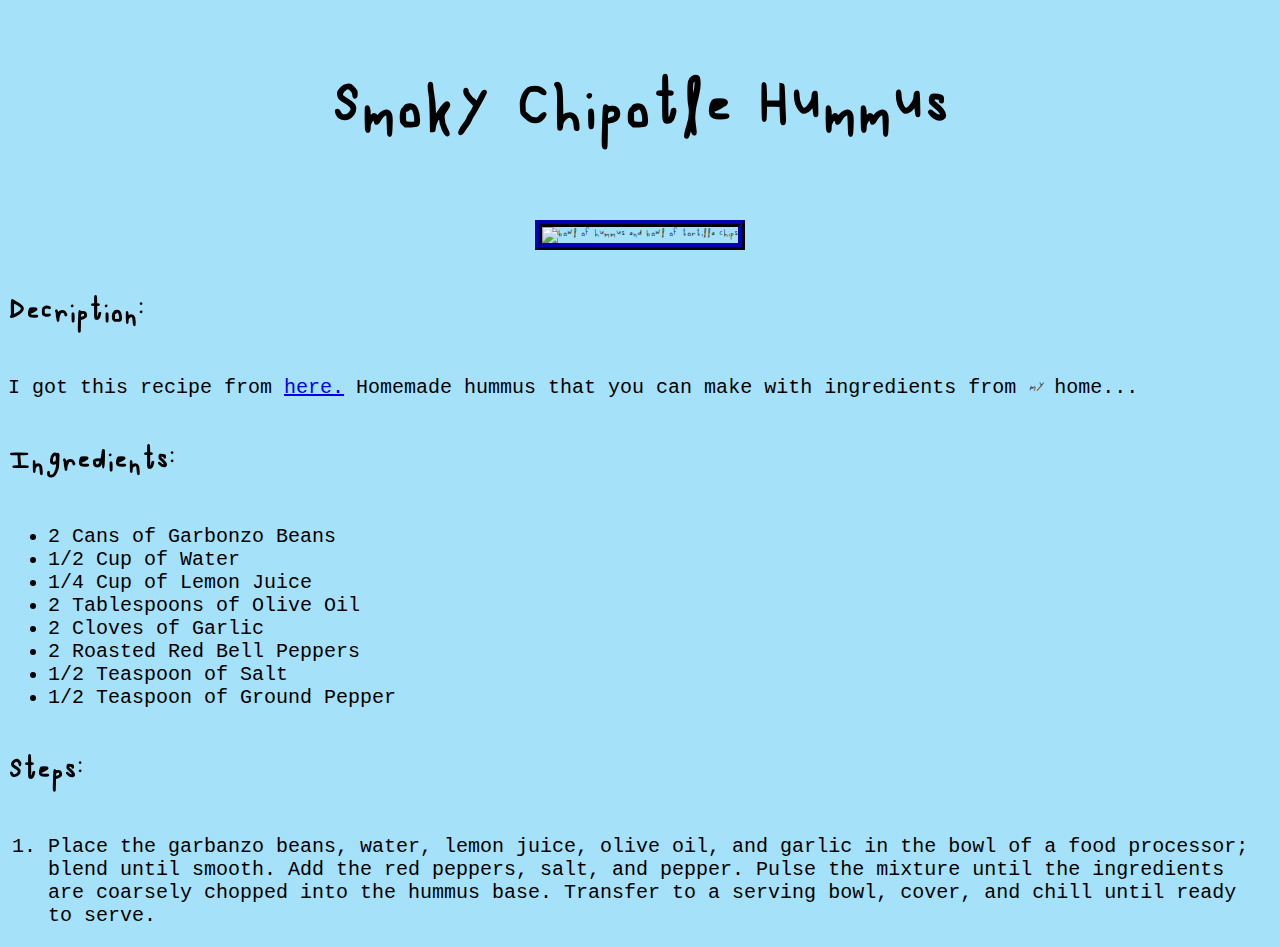
==== recipes/hummus.html @ e45e08c3 "added stylesheet" ====
<!DOCTYPE html>

<html lang="en">
    <head>
        <meta charset="UTF-8">
        <title>Smoky Chipotle Hummus</title>
        <link rel="stylesheet" href="../css/style.css">
    </head>
    <body>
        <h1>Smoky Chipotle Hummus</h1>
        <img src="https://lesleyvarone.com/wp-content/uploads/2019/04/132-1-1024x768.jpg" 
        alt="bowl of hummus and bowl of tortilla chips">
        <h2>Decription:</h2>
        <p>I got this recipe from 
            <a href="https://www.allrecipes.com/recipe/101341/smoky-chipotle-hummus/?internalSource=recipe%20hub&referringId=16967&referringContentType=Recipe%20Hub&clickId=cardslot%2045">
                here.</a>
             Homemade hummus that you can make with ingredients from <em>my</em> home...</p>
        <h2>Ingredients:</h2>
        <ul>
            <li>2 Cans of Garbonzo Beans</li>
            <li>1/2 Cup of Water</li>
            <li>1/4 Cup of Lemon Juice</li>
            <li>2 Tablespoons of Olive Oil</li>
            <li>2 Cloves of Garlic</li>
            <li>2 Roasted Red Bell Peppers</li>
            <li>1/2 Teaspoon of Salt</li>
            <li>1/2 Teaspoon of Ground Pepper</li>
        </ul>
        <h2>Steps:</h2>
        <ol>
            <li>Place the garbanzo beans, water, lemon juice, olive oil, and garlic in the 
                bowl of a food processor; blend until smooth. Add the red peppers, salt, and pepper. 
                Pulse the mixture until the ingredients are coarsely chopped into the hummus base. 
                Transfer to a serving bowl, cover, and chill until ready to serve.
            </li>
        </ol>
    </body>
</html>
---- css/style.css ----
@font-face {
    font-family: Grack;
    src: url(../fonts/Grack-Regular.ttf);
}

* {
    background-color: rgb(165, 226, 250);
    font-family: Grack, sans-serif;
    text-align: center;
}

h1 {
    font-size: 100px;
}

h2 {
    font-size: 50px;
    text-align: left;
}

p, a, ul, ol, li {
    font-size : 20px;
    text-align: left;
    font-family:'Courier New', Courier, monospace;
}

img {
    height: auto;
    width: 500px;
    border: 7px ridge rgb(1, 1, 94);  
}

#homescreen {
    font-family: Grack, sans-serif;
    text-align: center;
    font-size: 50px;
}
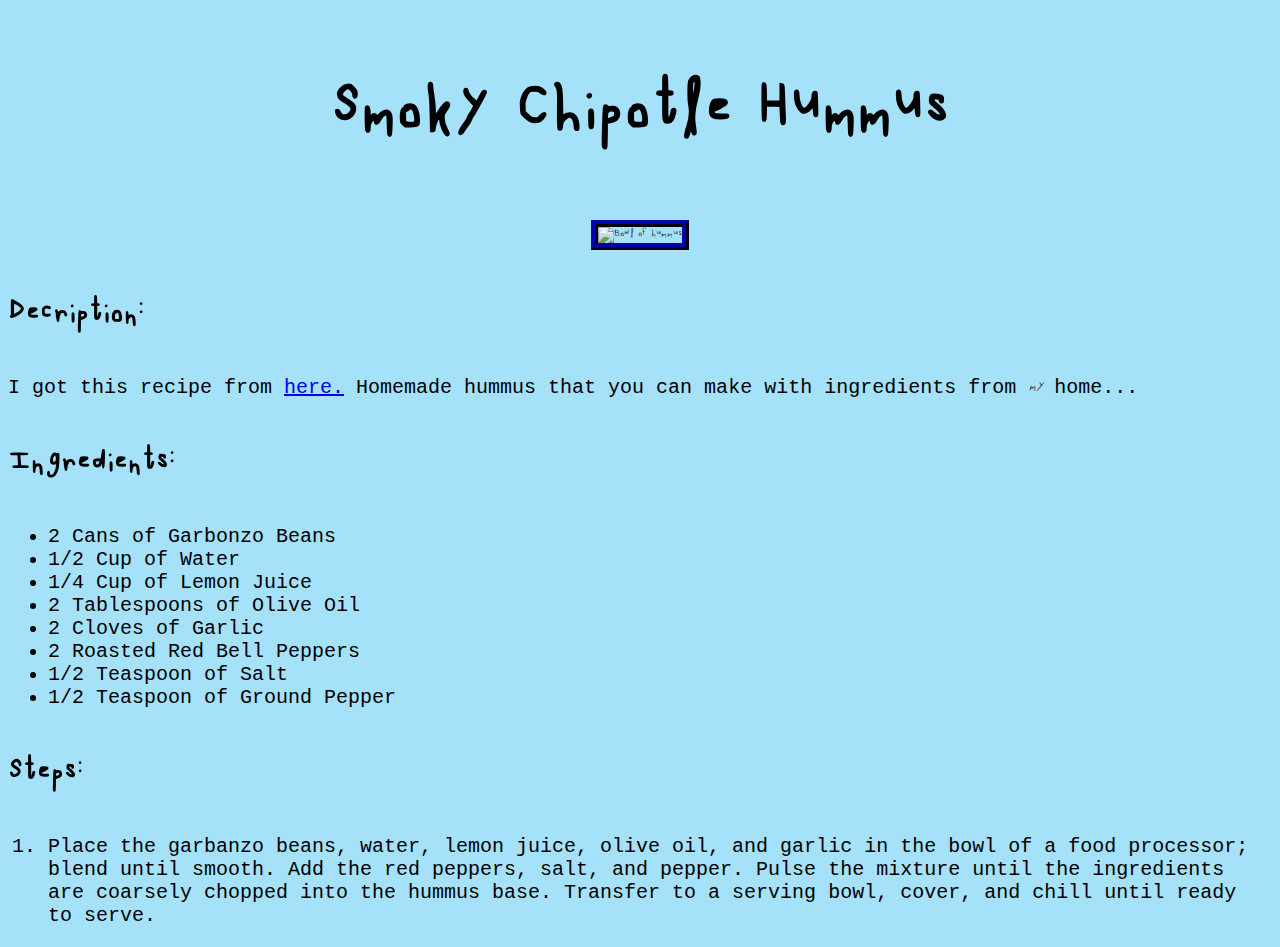
==== commit bbaedf21: "changed images to free use images" ====
--- a/recipes/hummus.html
+++ b/recipes/hummus.html
@@ -8,8 +8,8 @@
     </head>
     <body>
         <h1>Smoky Chipotle Hummus</h1>
-        <img src="https://lesleyvarone.com/wp-content/uploads/2019/04/132-1-1024x768.jpg" 
-        alt="bowl of hummus and bowl of tortilla chips">
+        <img src="https://images.pexels.com/photos/5421507/pexels-photo-5421507.jpeg?auto=compress&cs=tinysrgb&dpr=2&h=650&w=940" 
+        alt="Bowl of hummus">
         <h2>Decription:</h2>
         <p>I got this recipe from 
             <a href="https://www.allrecipes.com/recipe/101341/smoky-chipotle-hummus/?internalSource=recipe%20hub&referringId=16967&referringContentType=Recipe%20Hub&clickId=cardslot%2045">
